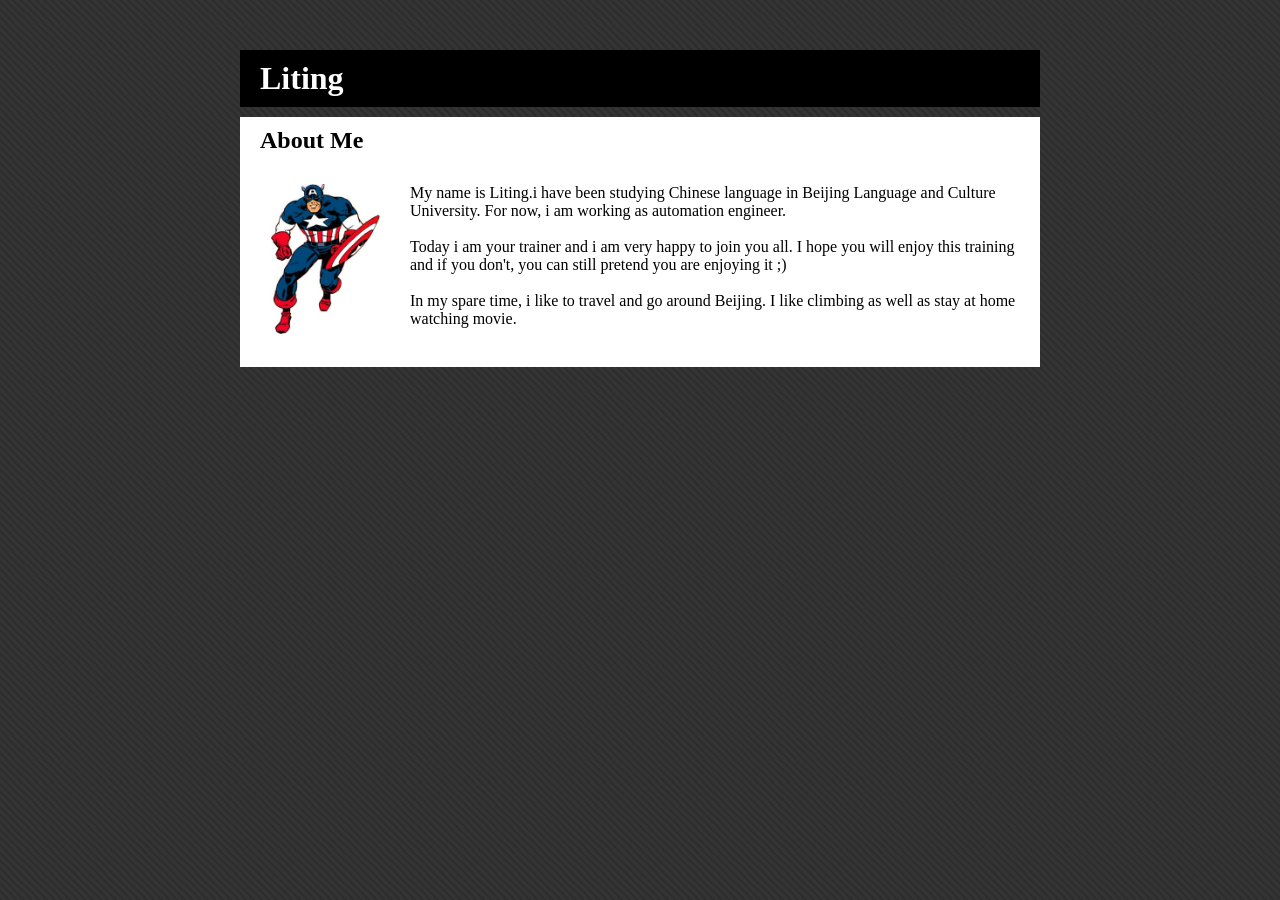
==== liting.html @ b2c8a7e7 "adding LiTing file" ====
<!DOCTYPE html PUBLIC "-//W3C//DTD XHTML 1.0 Transitional//EN" "http://www.w3.org/TR/xhtml1/DTD/xhtml1-transitional.dtd">
<html xmlns="http://www.w3.org/1999/xhtml">
<head>
<meta http-equiv="Content-Type" content="text/html; charset=utf-8" />
<title>Personal Profile</title>
<link href="style.css" rel="stylesheet" type="text/css">
</head>

<body>
<div id="header">
	<h1>Liting</h1>
</div>
<div id="content"<td>
    <div id="about">
		<h2>About Me</h2>
		<div id="picture">
			<img src="img/julien.jpg" alt="Smiley face" height="150" width="150">
		</div>
		<p>My name is Liting.i have been studying Chinese language
		in Beijing Language and Culture University. For now, i am working as automation engineer.
		<br />
		<br />
		Today i am your trainer and i am very happy to join you all. I hope you will enjoy this training and if you don't, you can still pretend you are enjoying it  ;)
		<br />
		<br />
		In my spare time, i like to travel and go around Beijing. I like climbing as well as stay at home watching movie. 

    </div>
</div>
</body>
</html>
---- style.css ----
body{
	padding:0px;
	margin:0 auto;
	background:#b04624 url(img/bg.png) 0 0 repeat;
	color:#000;
}

div{
	margin:0;
	padding:0;
}

h1{
	color:white;
}

h1, h2, p{
	margin:10px;
	padding:10px;
}

#header
{
margin:0 auto;
background-color:black;
width:800px;
margin-top:50px;
}

#content
{
margin:0 auto;
background-color:white;
width:800px;
height: 250px;
}

#picture
{
margin: 10px;
float:left;
}
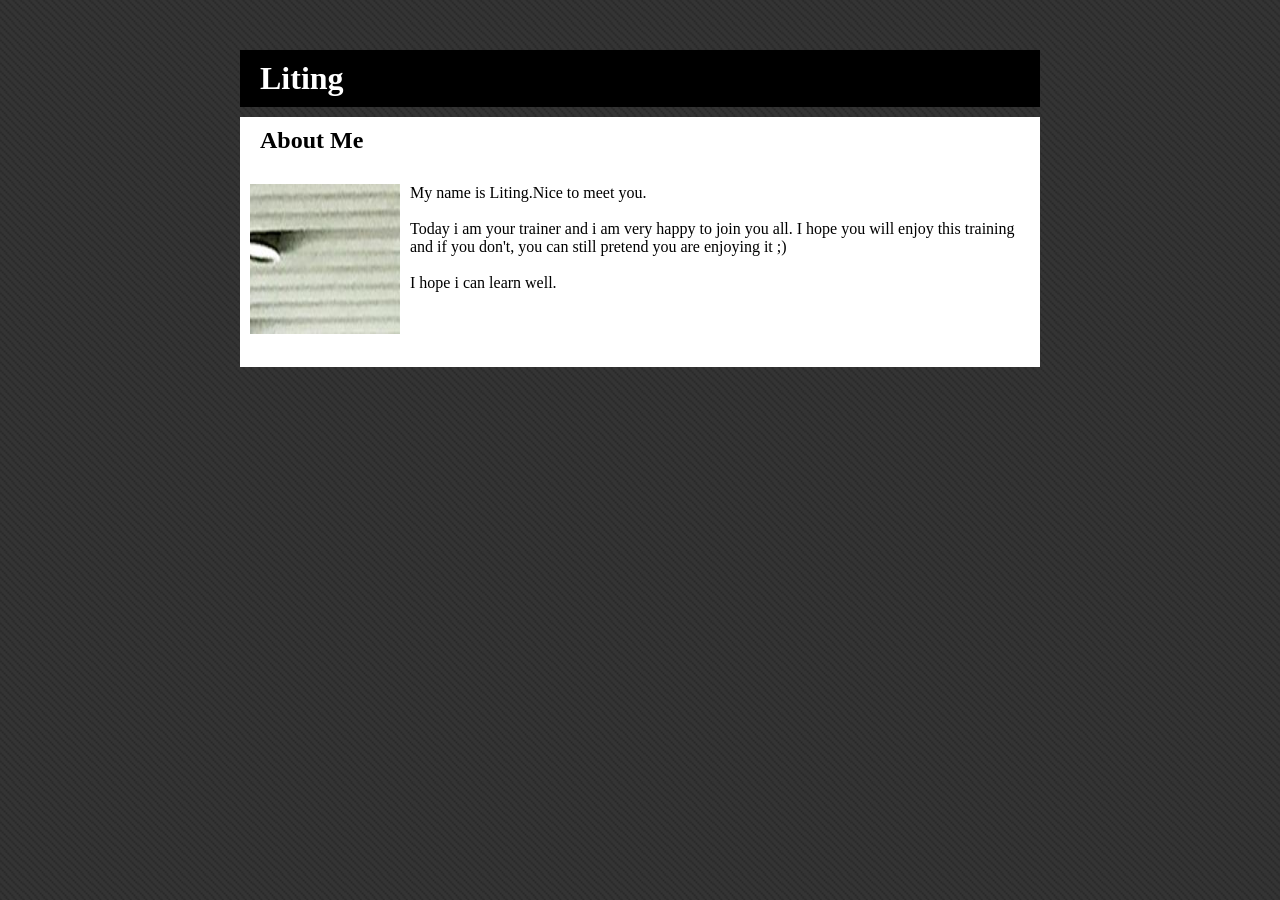
==== commit fc758560: "litingfilechange" ====
--- a/liting.html
+++ b/liting.html
@@ -14,16 +14,15 @@
     <div id="about">
 		<h2>About Me</h2>
 		<div id="picture">
-			<img src="img/julien.jpg" alt="Smiley face" height="150" width="150">
+			<img src="img/PayPal Team.jpg" alt="Smiley face" height="150" width="150">
 		</div>
-		<p>My name is Liting.i have been studying Chinese language
-		in Beijing Language and Culture University. For now, i am working as automation engineer.
+		<p>My name is Liting.Nice to meet you.
 		<br />
 		<br />
 		Today i am your trainer and i am very happy to join you all. I hope you will enjoy this training and if you don't, you can still pretend you are enjoying it  ;)
 		<br />
 		<br />
-		In my spare time, i like to travel and go around Beijing. I like climbing as well as stay at home watching movie. 
+	 I hope i can learn well.
 
     </div>
 </div>
